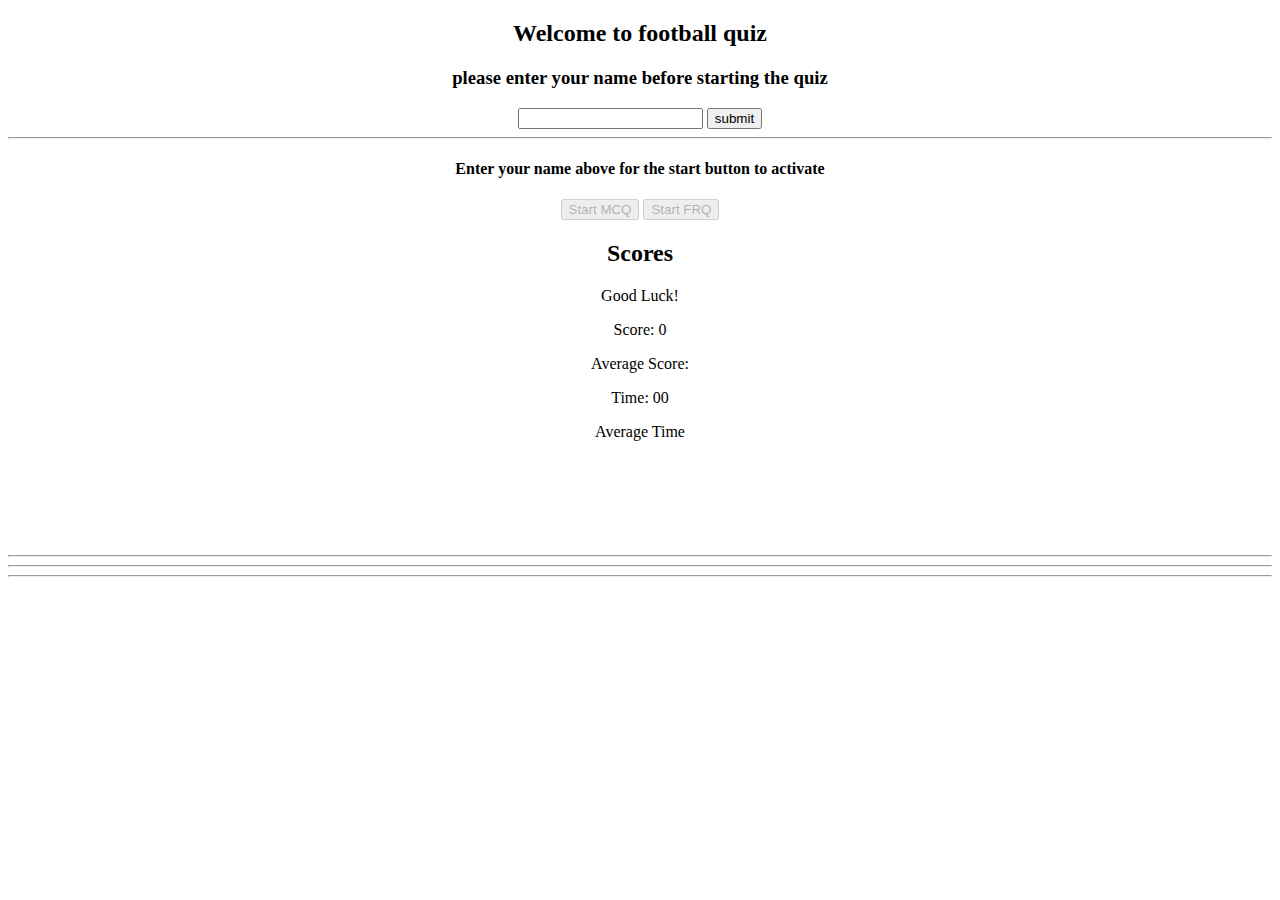
==== main.html @ 3181bb81 "Create main.html" ====
<!DOCTYPE html>

<html>
    <head>
        <title>csp project</title>
        <link rel="stylesheet" href="styles.css" />
        <link rel="icon" href="favicon.ico" type="image/x-icon" />
        <script type="text/javascript" src="script.js"></script>
    </head>

    <body>
        
        <div id="bigtitle" style="text-align: center;">
            <h2>Welcome to football quiz </h2>
            <h3 id="entername">please enter your name before starting the quiz</h3>
            <input type="text" id="name123" autocomplete="off">
            <button id="namesubmitbtn" onclick="namesubmit()" >submit</button><hr>
            <h4 id="alerter">Enter your name above for the start button to activate</h4>
            <button id="startquiz" onclick="startq()" disabled>Start MCQ</button>
            <button id="startq22" onclick="startfrq()" disabled>Start FRQ</button>
        </div>
        <!-- this is the frq part-->
        <div id="frq" hidden style="text-align: center;">
            <H2>This is a QBR calculator, you need this to fill out some of the problems.</H2>
            <p>QBR, or passer rating, is a metric used to grade how a quarterback performs in a game. Usually a score of 100+ is cnosidered good, and 90 is ok, and below that is bad.</p>
            <h3>Pass Attemps</h3>
            <input type="number" name="attemp" id="att" autocomplete="off">
            <h3>Pass Completions</h3>
            <input type="number" name="compl" id="comop" autocomplete="off">
            <h3>Pass Yards</h3>
            <input type="number" name="yards" id="yds" autocomplete="off">
            <h3>Touchdows</h3>
            <input type="number" name="tds" id="tds" autocomplete="off">
            <h3>Interceptions</h3>
            <input type="number" name="ints" id="ints" autocomplete="off">
            <h4 id="qbrating">Passer Rating</h4><br>
            <button id="qbrcalc" onclick="calc()" disabled>Calculate QBR</button>
            <!--questions-->
            <h3>Question 1</h3>
            <p>What is the perfect passer rating? just write the number nothing else with 2 decimal points</p>
            <input type="number" name="frq1" id="frq1" autocomplete="off"><br>
            <h3>Question 2</h3>
            <p>Calculate the QBR with 5 touchdowns, 1 interception, 12 completions, 20 attempts, and 200 yards.</p>
            <input type="number" name="frq2" id="frq2" autocomplete="off"><br>
            <h3>Question 3</h3>
            <p>If baker mayfield had 33 attempts, 21 completions, 235 yards, 1 td and a qbr of 92.05, how many interceptionss did he throw? </p>
            <input type="number" name="frq3" id="frq3" autocomplete="off"><br>
            <h3>Question 4</h3>
            <p>How old was tom brady when he won his last super bowl?</p>
            <input type="number" name="frq4" id="frq4" autocomplete="off"><br>
            <h3>Question 5</h3>
            <p>Find the qbr of 12 att 12 comp 100 yards and 4 ints</p>
            <input type="number" name="frq5" id="frq5" autocomplete="off"><br>
            <button id="finishfrq" onclick="finishfrq()" >Finish FRQ</button>
            <button id="resetfrq" onclick="resetfrq()" >Reset FRQ</button><hr><br>
            <button id="switchtomcq" onclick="switchmcq()" >Do the mcqs</button><hr><br>
        </div>
        <!-- this is the mcq part-->
        <div id="hideall" hidden>
            <div id="Q1" hidden style="text-align: center;">
                <h2>Question 1</h2>
                <img src="hutch.webp" width="300px" length="auto" id="hutch">
                <h3 id="alerter1">Who is this player?</h3>
                <input type="radio" name="level" id="q1a1" value=3 ><label for="e" >A: Dexter Lawrence  </label><br>
                <input type="radio" name="level" id="q1a2" value=10 ><label for="m">B: TJ Watt          </label><br>
                <input type="radio" name="level" id="q1a3" value=100 ><label for="h">C: Aidan Hutchinson </label><br>
                <input type="radio" name="level" id="q1a4" value=1000 ><label for="d">D: Myles Garret     </label><br><hr>
            </div>
            <div id="Q2" hidden style="text-align: center;">
                <h2>Question 2</h2>
                <img src="ajbrown.png" width="200px" length="auto" id="ajb">
                <h3 id="alerter2">Who is this player?</h3>
                <input type="radio" name="level1" id="q2a1" value=3 ><label for="ee" >A: Justin Jefferson</label><br>
                <input type="radio" name="level1" id="q2a2" value=10 ><label for="mm">B: Rashee Rice    </label><br>
                <input type="radio" name="level1" id="q2a3" value=100 ><label for="hh">C: Tyreek Hill     </label><br>
                <input type="radio" name="level1" id="q2a4" value=1000 ><label for="dd">D: AJ Brown       </label><br>
                <br><br><hr>
            </div>
            <div id="Q3" hidden style="text-align: center;">
                <h2>Question 3</h2>
                <img src="ps2.png" width="200px" length="auto" id="ps2">
                <h3 id="alerter3">Who is this player??</h3>
                <input type="radio" name="level2" id="q3a1" value=3 ><label for="eee" >A: Patrick Surtain II</label><br>
                <input type="radio" name="level2" id="q3a2" value=10 ><label for="mmm">B: Tariq Woolen      </label><br>
                <input type="radio" name="level2" id="q3a3" value=100 ><label for="hhh">C: Kyle Hamilton     </label><br>
                <input type="radio" name="level2" id="q3a4" value=1000 ><label for="ddd">D: Sauce Gardner     </label><br>
                <br><br><hr>
            </div>
            <div id="Q4" hidden style="text-align: center;">
                <h2>Question 4</h2>
                <h3 id="alerter4">Who won the first superbowl?</h3>
                <input type="radio" name="level3" id="q4a1" value=3 ><label for="e4" >A: Packers  </label><br>
                <input type="radio" name="level3" id="q4a2" value=10 ><label for="m4">B: Chiefs   </label><br>
                <input type="radio" name="level3" id="q4a3" value=100 ><label for="h4">C: Vikings  </label><br>
                <input type="radio" name="level3" id="q4a4" value=1000 ><label for="d4">D: Cowboys  </label><br>
                <br><hr>
            </div>
            <div id="Q5" hidden style="text-align: center;">
                <h2>Question 5</h2>
                <h3 id="alerter5">Who won NFL MVP last year?</h3>
                <input type="radio" name="level4" id="q5a1" value=3 ><label for="e5" >A: Josh Allen      </label><br>
                <input type="radio" name="level4" id="q5a2" value=10 ><label for="m5">B: Travis Kecle    </label><br>
                <input type="radio" name="level4" id="q5a3" value=100 ><label for="h5">C: Patrick Mahomes </label><br>
                <input type="radio" name="level4" id="q5a4" value=1000 ><label for="d5">D: Lamar Jackson   </label><br><br><hr>
            </div>
            <div id="Q6" hidden style="text-align: center;">
                <h2>Question 6</h2>
                <h3 id="alerter6">Which nfl has the most super bowl rings?</h3>
                <input type="radio" name="level5" id="q6a1" value=3 ><label for="e5" >A: The Cheifs   </label><br>
                <input type="radio" name="level5" id="q6a2" value=10 ><label for="m5">B: The 49ers    </label><br>
                <input type="radio" name="level5" id="q6a3" value=100 ><label for="h5">C: The Patriots </label><br>
                <input type="radio" name="level5" id="q6a4" value=1000 ><label for="d5">D: The Packers  </label><br><br><hr>
            </div>
            <div id="Q7" hidden style="text-align: center;">
                <h2>Question 7</h2>
                <h3 id="alerter7">Who has won the most MVPs ever?</h3>
                <input type="radio" name="level6" id="q7a1" value=3 ><label for="e5" >A: Tom Brady       </label><br>
                <input type="radio" name="level6" id="q7a2" value=10 ><label for="m5">B: Peyton Manning  </label><br>
                <input type="radio" name="level6" id="q7a3" value=100 ><label for="h5">C: Patrick Mahomes </label><br>
                <input type="radio" name="level6" id="q7a4" value=1000 ><label for="d5">D: Lamar Jackson   </label><br><br><hr>
            </div>
            <div id="Q8" hidden style="text-align: center;">
                <h2>Question 8</h2>
                <h3 id="alerter8">Which wide receiver is nicknamed megatron?</h3>
                <input type="radio" name="level7" id="q8a1" value=3 ><label for="e5" >A: DK Metcalf     </label><br>
                <input type="radio" name="level7" id="q8a2" value=10 ><label for="m5">B: Chad Ochincinco</label><br>
                <input type="radio" name="level7" id="q8a3" value=100 ><label for="h5">C: Calvin Johnson </label><br>
                <input type="radio" name="level7" id="q8a4" value=1000 ><label for="d5">D: Randy Moss     </label><br><br><hr>
            </div>
            <div id="Q9" hidden style="text-align: center;">
                <h2>Question 9</h2>
                <h3 id="alerter9">Which running back has won offense player of the year the most??</h3>
                <input type="radio" name="level8" id="q9a1" value=3 ><label for="e5" >A: Terrel Davis       </label><br>
                <input type="radio" name="level8" id="q9a2" value=10 ><label for="m5">B: Christian McCaffrey</label><br>
                <input type="radio" name="level8" id="q9a3" value=100 ><label for="h5">C: Barry Sanders      </label><br>
                <input type="radio" name="level8" id="q9a4" value=1000 ><label for="d5">D: Marshall Faulk     </label><br><br><hr>
            </div>
            <div id="Q10" hidden style="text-align: center;">
                <h2>Question 10</h2>
                <h3 id="alerter10">Which cornerback has the most interceptions in a season?</h3>
                <input type="radio" name="level9" id="q10a1" value=3 ><label for="e5" >A: Richard Sherman </label><br>
                <input type="radio" name="level9" id="q10a2" value=10 ><label for="m5">B: Night Train Lane</label><br>
                <input type="radio" name="level9" id="q10a3" value=100 ><label for="h5">C: Deion Sanders   </label><br>
                <input type="radio" name="level9" id="q10a4" value=1000 ><label for="d5">D: Champ Bailey    </label><br><br><hr>
            </div>
            <div id="Q11" hidden style="text-align: center;">
                <h2>Question 11</h2>
                <h3 id="alerter11">Who is considered the greatest defensive player of all time?</h3>
                <input type="radio" name="level10" id="q11a1" value=3 ><label for="e5" >A: Ray Lewis </label><br>
                <input type="radio" name="level10" id="q11a2" value=10 ><label for="m5">B: Ed Reed</label><br>
                <input type="radio" name="level10" id="q11a3" value=100 ><label for="h5">C: Aqib Talib   </label><br>
                <input type="radio" name="level10" id="q11a4" value=1000 ><label for="d5">D: Lawrence Taylor    </label><br><br><hr>
            </div>
            <div id="Q12" hidden style="text-align: center;">
                <h2>Question 12</h2>
                <h3 id="alerter12">Who is the NFL's all time sack leader?</h3>
                <input type="radio" name="level11" id="q12a1" value=3 ><label for="e5" >A: Bruce Smith  </label><br>
                <input type="radio" name="level11" id="q12a2" value=10 ><label for="m5">B: Michael Strahan</label><br>
                <input type="radio" name="level11" id="q12a3" value=100 ><label for="h5">C: Julius Peppers  </label><br>
                <input type="radio" name="level11" id="q12a4" value=1000 ><label for="d5">D: Reggie White   </label><br><br><hr>
            </div>
            <div id="Q13" hidden style="text-align: center;">
                <h2>Question 13</h2>
                <img src="NABERRS.webp" width="auto" length="300px" id="malik">
                <h3 id="alerter13">Who is this rookie WR?</h3>
                <input type="radio" name="level12" id="q13a1" value=3 ><label for="e5" >A: Brian Thomas Jr </label><br>
                <input type="radio" name="level12" id="q13a2" value=10 ><label for="m5">B: Malik Nabers</label><br>
                <input type="radio" name="level12" id="q13a3" value=100 ><label for="h5">C: Marvin Harrison Jr   </label><br>
                <input type="radio" name="level12" id="q13a4" value=1000 ><label for="d5">D: Keon Coleman    </label><br><br><hr>
            </div>
            <div id="Q14" hidden style="text-align: center;">
                <h2>Question 14</h2>
                <h3 id="alerter14">Who had the greatest cornerback season in 2009?</h3>
                <input type="radio" name="level13" id="q14a1" value=3 ><label for="e5" >A: Richard Sherman </label><br>
                <input type="radio" name="level13" id="q14a2" value=10 ><label for="m5">B: Champ Bailey    </label><br>
                <input type="radio" name="level13" id="q14a3" value=100 ><label for="h5">C: Charless Woodson</label><br>
                <input type="radio" name="level13" id="q14a4" value=1000 ><label for="d5">D: Darrelle Revis  </label><br><br><hr>
            </div>
            <div id="Q15" hidden style="text-align: center;">
                <h2>Question 15</h2>
                <h3 id="alerter15">Who has the rookie rushing record?</h3>
                <input type="radio" name="level14" id="q15a1" value=3 ><label for="e5" >A: Ezekiel Elliot     </label><br>
                <input type="radio" name="level14" id="q15a2" value=10 ><label for="m5">B: Christian McCaffrey</label><br>
                <input type="radio" name="level14" id="q15a3" value=100 ><label for="h5">C: Eric Dickerson     </label><br>
                <input type="radio" name="level14" id="q15a4" value=1000 ><label for="d5">D: Adrian Peterson    </label><br><br><hr>
            </div>
        </div>
        <div id="hidea" hidden style="text-align: center;">
            <button id="finishbtn" onclick="submit()" disabled>Finish MCQ</button>
            <button id="play2btn" onclick="playagain()" disabled>Redo MCQ</button>
            <button id="switchmfrq" onclick="switchfrq()" >Do the frqs</button><hr><br>
        </div>
        <div id="scoresrvl" style="text-align: center;">
            <h2>Scores</h2>
            <p id="congrats">Good Luck!</p>
            <p id="scoree">Score: 0</p>
            <p id="avgScore">Average Score:</p>
            <p id="times">Time: 00</p>
            <p id="avgTime">Average Time</p>
            <br><br><br><br><br><hr><hr><hr>
        </div>
    </script>
</html>
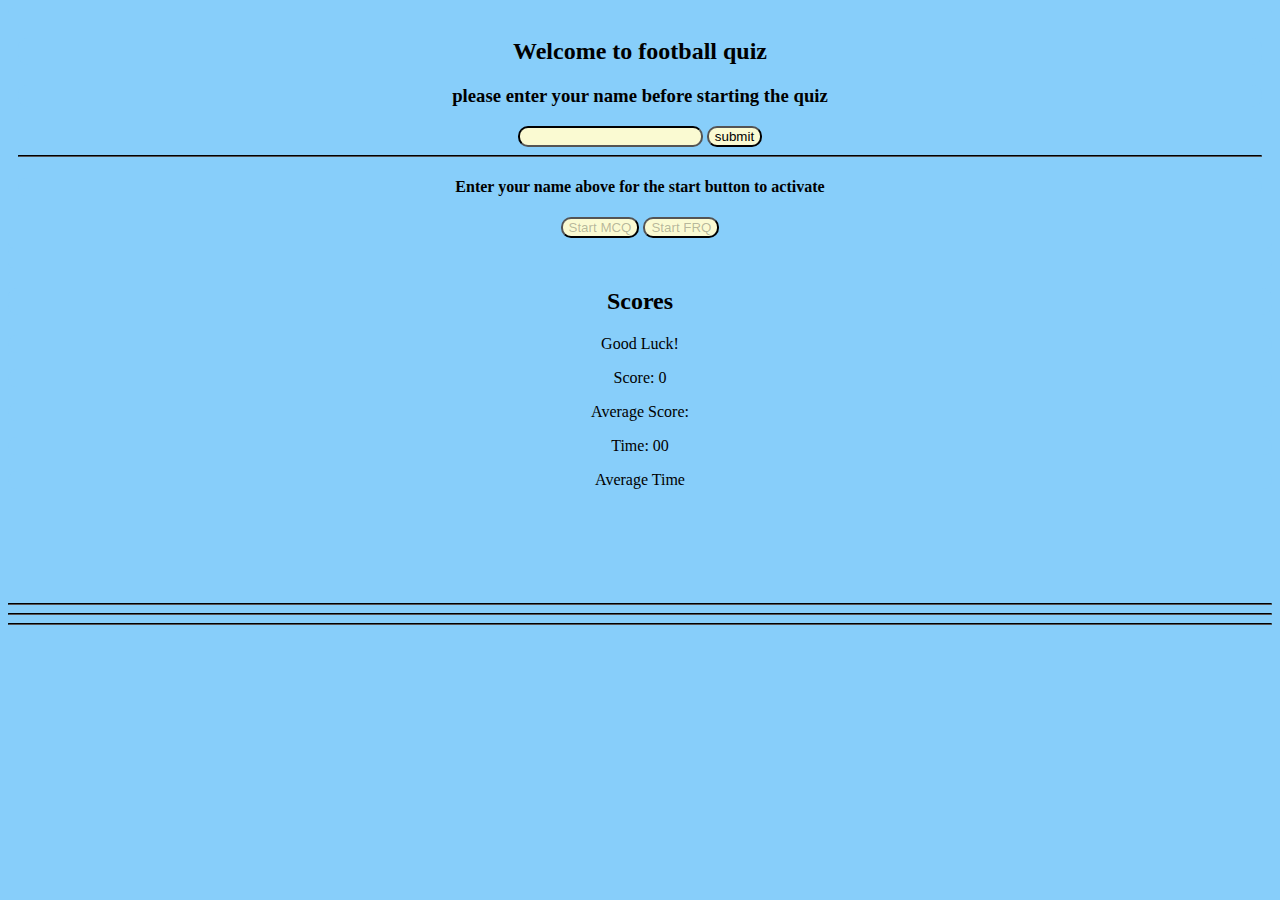
==== commit e96f9326: "Update index.html" ====
--- a/main.html
+++ b/main.html
@@ -68,7 +68,7 @@
             </div>
             <div id="Q2" hidden style="text-align: center;">
                 <h2>Question 2</h2>
-                <img src="ajbrown.png" width="200px" length="auto" id="ajb">
+                <img src="‎Screenshot 2025-02-15 at 8.37.14 AM.png" width="200px" length="auto" id="ajb">
                 <h3 id="alerter2">Who is this player?</h3>
                 <input type="radio" name="level1" id="q2a1" value=3 ><label for="ee" >A: Justin Jefferson</label><br>
                 <input type="radio" name="level1" id="q2a2" value=10 ><label for="mm">B: Rashee Rice    </label><br>
--- a/styles.css
+++ b/styles.css
@@ -0,0 +1,37 @@
+/* Add CSS styles for your web site here and use them in index.html. */
+*{
+    background-color:lightskyblue;
+    border-radius: 10px;
+    border-color: black;
+}
+#name123{
+    background-color: lightgoldenrodyellow;
+}
+
+#bigtitle{
+    border-radius: 5px;
+    border-color:  lightgoldenrodyellow;
+    padding: 10px 10px;
+}
+
+#namesubmitbtn{
+    background-color: lightgoldenrodyellow;
+}
+
+#startquiz{
+    background-color: lightgoldenrodyellow;
+}
+
+#startq22{
+    background-color: lightgoldenrodyellow;
+}
+
+#hideall{
+    display: flex;
+    flex-direction: column;
+    border-radius: 5px;
+    border-color:  lightgoldenrodyellow;
+    padding: 10px 10px;
+}
+
+
